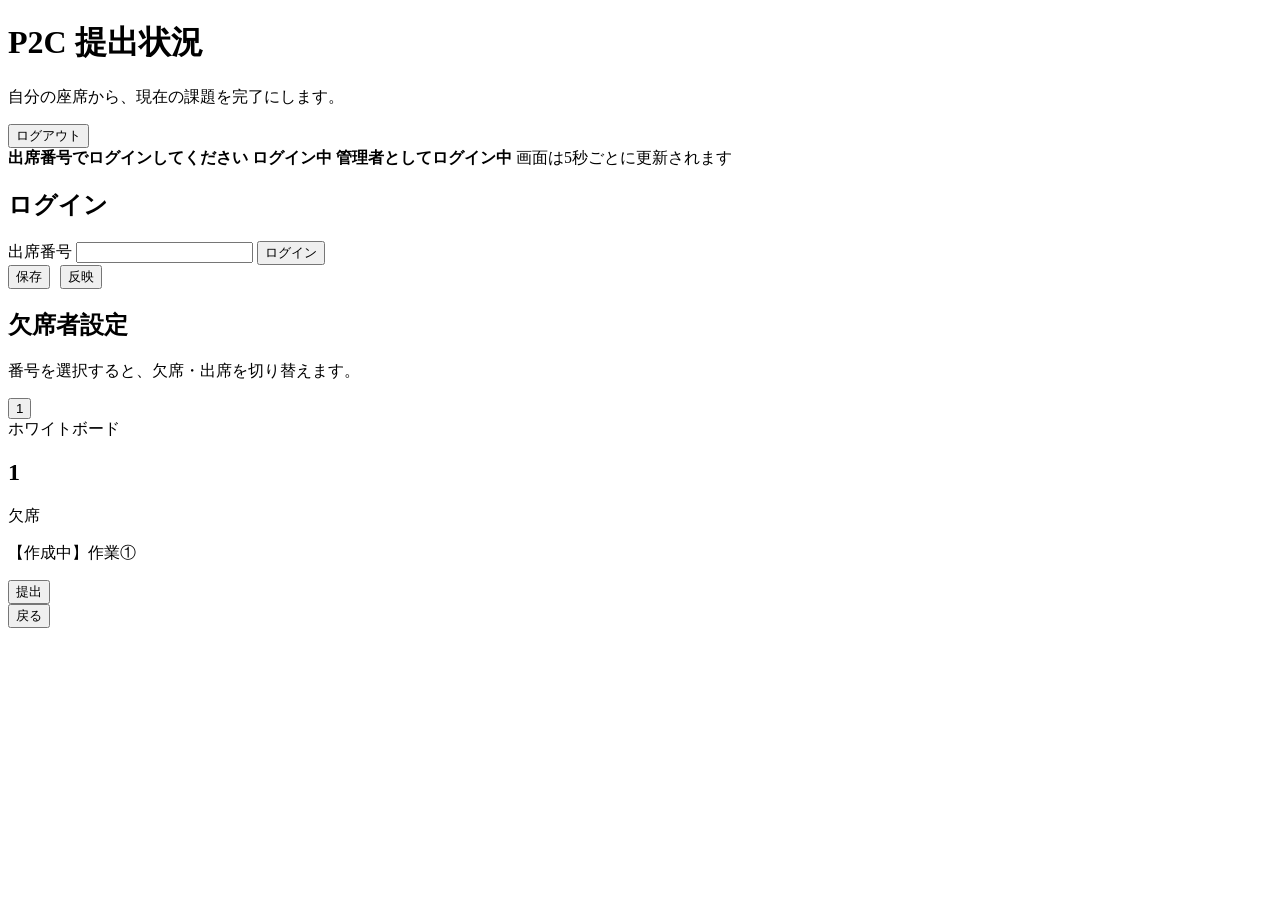
==== spring_submission_status/src/main/resources/templates/submission-status.html @ 787de451 "Match P2C seating chart and keep seat 18 absent" ====
<!doctype html>
<html lang="ja" xmlns:th="https://www.thymeleaf.org">
<head>
  <meta charset="UTF-8">
  <meta name="viewport" content="width=device-width, initial-scale=1.0">
  <title>P2C 提出状況</title>
  <link rel="stylesheet" th:href="@{/css/style.css(v='20261105-seating')}">
</head>
<body>
  <header>
    <div><h1>P2C 提出状況</h1><p>自分の座席から、現在の課題を完了にします。</p></div>
    <form th:if="${attendanceNo != null}" th:action="@{/logout}" method="post"><button class="secondary">ログアウト</button></form>
  </header>

  <section class="bar">
    <b th:if="${attendanceNo == null}">出席番号でログインしてください</b>
    <b th:if="${attendanceNo != null and attendanceNo != 99}" th:text="|${attendanceNo}番でログイン中|">ログイン中</b>
    <b th:if="${attendanceNo == 99}">管理者としてログイン中</b>
    <span>画面は5秒ごとに更新されます</span>
  </section>

  <p class="flash error" th:if="${error}" th:text="${error}"></p>
  <p class="flash success" th:if="${message}" th:text="${message}"></p>

  <section class="login" th:if="${attendanceNo == null}">
    <h2>ログイン</h2>
    <form th:action="@{/login}" method="post">
      <label>出席番号 <input name="attendanceNo" inputmode="numeric" min="1" max="99" required></label>
      <button>ログイン</button>
    </form>
  </section>

  <section class="admin" th:if="${attendanceNo == 99}">
    <div style="display:flex; gap:10px; margin-bottom:16px; flex-wrap:wrap;">
      <form th:action="@{/admin/backup}" method="get"><button>保存</button></form>
      <form id="restore-form" th:action="@{/admin/restore}" method="post" enctype="multipart/form-data">
        <input id="backup-file" type="file" name="backup" accept=".json,application/json" hidden required>
        <button id="restore-button" type="button">反映</button>
      </form>
    </div>
    <h2>欠席者設定</h2>
    <p>番号を選択すると、欠席・出席を切り替えます。</p>
    <div class="number-buttons">
      <form th:each="number : ${#numbers.sequence(1, 40)}" th:action="@{/admin/absence}" method="post">
        <input type="hidden" name="targetNo" th:value="${number}">
        <button th:text="${number}" th:classappend="${statuses.get(number).absent} ? 'off' : ''"
            th:disabled="${number == 18}" th:title="${number == 18} ? '18番は常に欠席です' : '出席・欠席を切り替え'">1</button>
      </form>
    </div>
  </section>

  <section class="classroom" aria-label="座席表">
  <div class="whiteboard">ホワイトボード</div>
  <main class="board">
    <div class="block" th:each="block, blockStat : ${blocks}" th:classappend="${block.size() == 4} ? 'mid' : ''">
      <th:block th:each="number : ${block}">
      <div th:if="${number == 0}" class="seat-empty" aria-hidden="true"></div>
      <article th:if="${number != 0}" th:with="seat=${statuses.get(number)}"
          class="seat" th:classappend="${seat.colorClass} + (${attendanceNo == number} ? ' mine' : '')">
        <h2 th:text="${number}">1</h2>
        <p th:if="${seat.absent}" class="absent-label">欠席</p>
        <div th:unless="${seat.absent}" class="status">
          <p class="current" th:text="${seat.currentTask == 'free!' ? 'free!' : '【作成中】' + seat.currentTask}">【作成中】作業①</p>
        </div>
        <div class="seat-actions" th:if="${attendanceNo == number and !seat.absent}">
          <form th:if="${seat.currentTask != 'free!'}" th:action="@{/submit}" method="post">
            <button class="submit">提出</button>
          </form>
          <form th:action="@{/back}" method="post">
            <button class="secondary" th:disabled="${seat.completedTasks.isEmpty()}">戻る</button>
          </form>
        </div>
      </article>
      </th:block>
    </div>
  </main>
  </section>

  <script th:if="${attendanceNo != null}">
    let selectingBackup = false;
    const backupInput = document.getElementById('backup-file');
    if (backupInput) {
      document.getElementById('restore-button').addEventListener('click', () => {
        selectingBackup = true;
        backupInput.click();
      });
      backupInput.addEventListener('cancel', () => { selectingBackup = false; });
      backupInput.addEventListener('change', () => {
        if (backupInput.files.length) {
          document.getElementById('restore-button').disabled = true;
          document.getElementById('restore-form').requestSubmit();
        } else {
          selectingBackup = false;
        }
      });
    }
    setInterval(() => { if (!selectingBackup) location.reload(); }, 5000);
  </script>
</body>
</html>
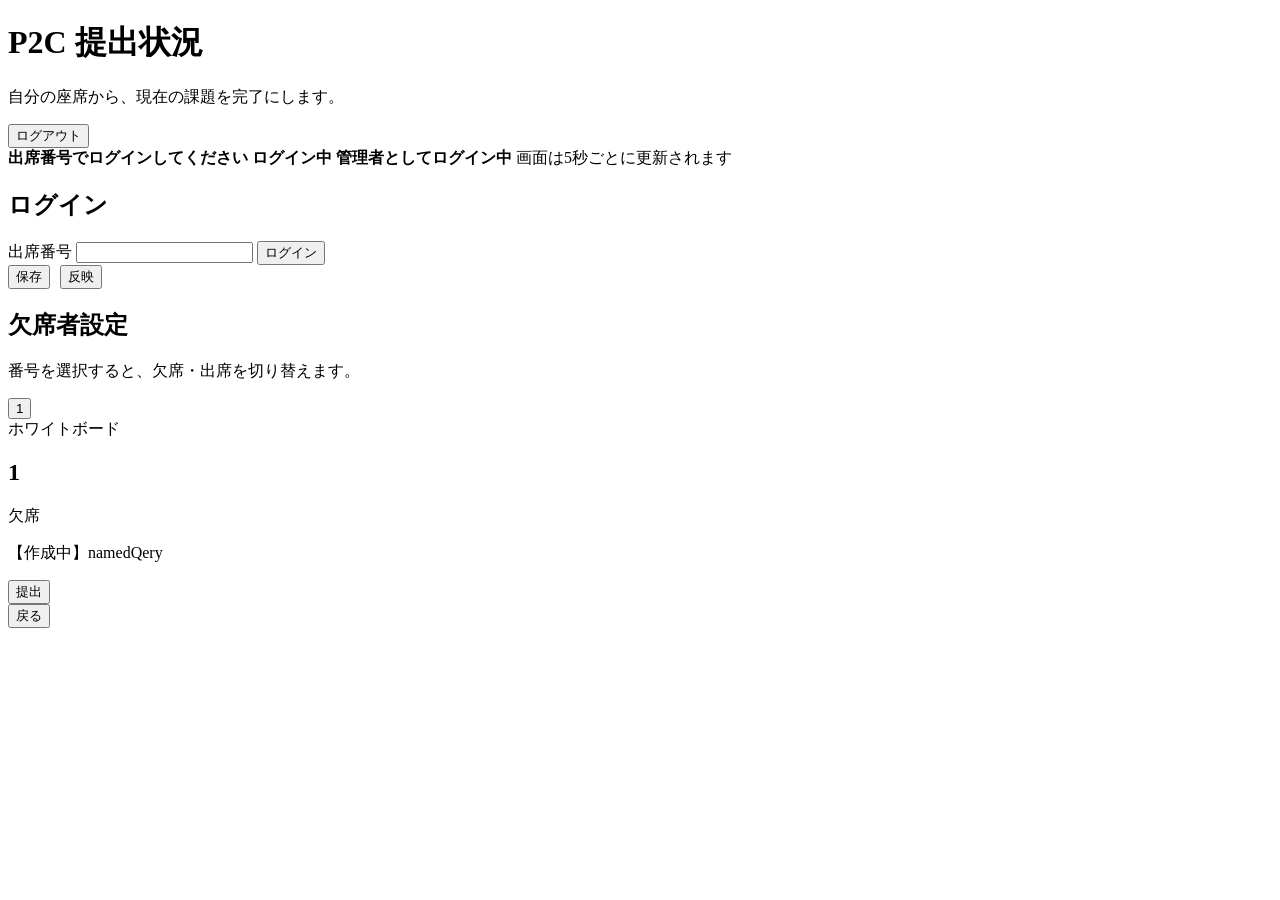
==== commit a3fdd97d: "Update namedQery and portfolio06 submission workflow" ====
--- a/spring_submission_status/src/main/resources/templates/submission-status.html
+++ b/spring_submission_status/src/main/resources/templates/submission-status.html
@@ -4,7 +4,7 @@
   <meta charset="UTF-8">
   <meta name="viewport" content="width=device-width, initial-scale=1.0">
   <title>P2C 提出状況</title>
-  <link rel="stylesheet" th:href="@{/css/style.css(v='20261105-seating')}">
+  <link rel="stylesheet" th:href="@{/css/style.css(v='20261106-portfolio06')}">
 </head>
 <body>
   <header>
@@ -60,7 +60,7 @@
         <h2 th:text="${number}">1</h2>
         <p th:if="${seat.absent}" class="absent-label">欠席</p>
         <div th:unless="${seat.absent}" class="status">
-          <p class="current" th:text="${seat.currentTask == 'free!' ? 'free!' : '【作成中】' + seat.currentTask}">【作成中】作業①</p>
+          <p class="current" th:text="${seat.currentTask == 'free!' ? 'free!' : '【作成中】' + seat.currentTask}">【作成中】namedQery</p>
         </div>
         <div class="seat-actions" th:if="${attendanceNo == number and !seat.absent}">
           <form th:if="${seat.currentTask != 'free!'}" th:action="@{/submit}" method="post">
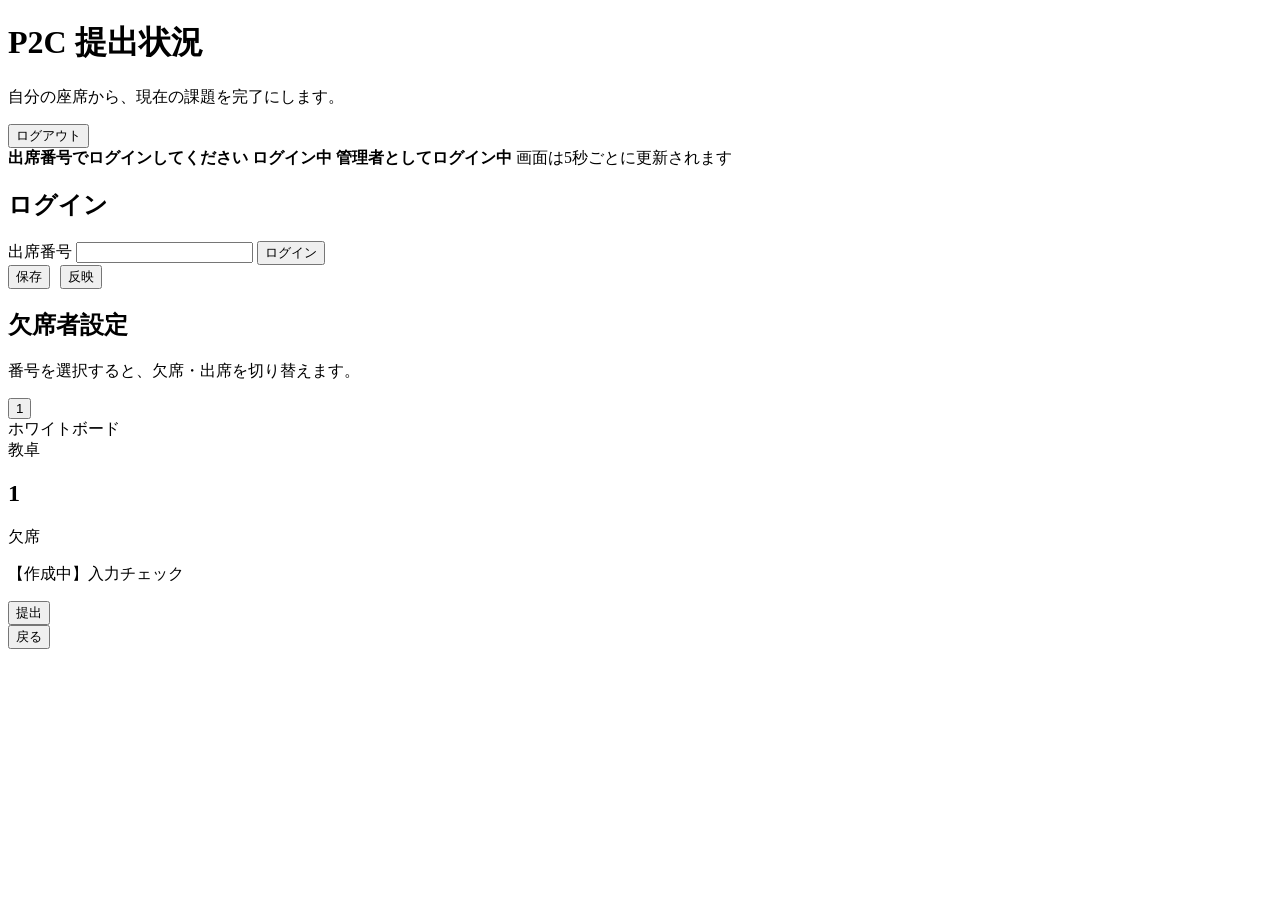
==== commit 1d099642: "Update rotated P2C seating and input check workflow" ====
--- a/spring_submission_status/src/main/resources/templates/submission-status.html
+++ b/spring_submission_status/src/main/resources/templates/submission-status.html
@@ -4,7 +4,7 @@
   <meta charset="UTF-8">
   <meta name="viewport" content="width=device-width, initial-scale=1.0">
   <title>P2C 提出状況</title>
-  <link rel="stylesheet" th:href="@{/css/style.css(v='20261106-portfolio06')}">
+  <link rel="stylesheet" th:href="@{/css/style.css(v='20261111-check')}">
 </head>
 <body>
   <header>
@@ -51,6 +51,7 @@
 
   <section class="classroom" aria-label="座席表">
   <div class="whiteboard">ホワイトボード</div>
+  <div class="teacher-desk">教卓</div>
   <main class="board">
     <div class="block" th:each="block, blockStat : ${blocks}" th:classappend="${block.size() == 4} ? 'mid' : ''">
       <th:block th:each="number : ${block}">
@@ -60,7 +61,7 @@
         <h2 th:text="${number}">1</h2>
         <p th:if="${seat.absent}" class="absent-label">欠席</p>
         <div th:unless="${seat.absent}" class="status">
-          <p class="current" th:text="${seat.currentTask == 'free!' ? 'free!' : '【作成中】' + seat.currentTask}">【作成中】namedQery</p>
+          <p class="current" th:text="${seat.currentTask == 'free!' ? 'free!' : '【作成中】' + seat.currentTask}">【作成中】入力チェック</p>
         </div>
         <div class="seat-actions" th:if="${attendanceNo == number and !seat.absent}">
           <form th:if="${seat.currentTask != 'free!'}" th:action="@{/submit}" method="post">
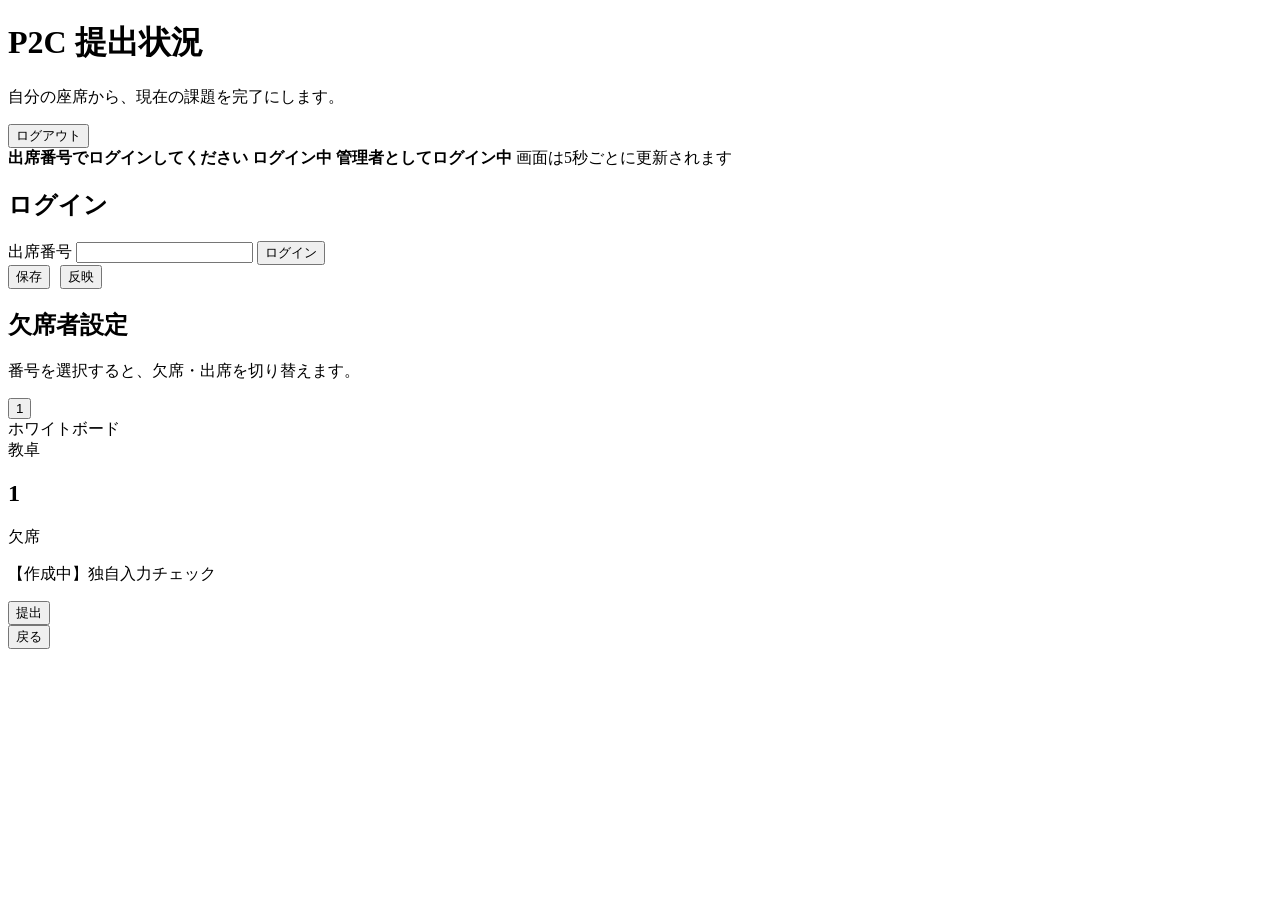
==== commit 52d118ff: "Update UniqueCheck and lesson05 submission workflow" ====
--- a/spring_submission_status/src/main/resources/templates/submission-status.html
+++ b/spring_submission_status/src/main/resources/templates/submission-status.html
@@ -4,7 +4,7 @@
   <meta charset="UTF-8">
   <meta name="viewport" content="width=device-width, initial-scale=1.0">
   <title>P2C 提出状況</title>
-  <link rel="stylesheet" th:href="@{/css/style.css(v='20261111-check')}">
+  <link rel="stylesheet" th:href="@{/css/style.css(v='20261112-uniquecheck')}">
 </head>
 <body>
   <header>
@@ -61,7 +61,7 @@
         <h2 th:text="${number}">1</h2>
         <p th:if="${seat.absent}" class="absent-label">欠席</p>
         <div th:unless="${seat.absent}" class="status">
-          <p class="current" th:text="${seat.currentTask == 'free!' ? 'free!' : '【作成中】' + seat.currentTask}">【作成中】入力チェック</p>
+          <p class="current" th:text="${seat.currentTask == 'free!' ? 'free!' : '【作成中】' + seat.currentTask}">【作成中】独自入力チェック</p>
         </div>
         <div class="seat-actions" th:if="${attendanceNo == number and !seat.absent}">
           <form th:if="${seat.currentTask != 'free!'}" th:action="@{/submit}" method="post">
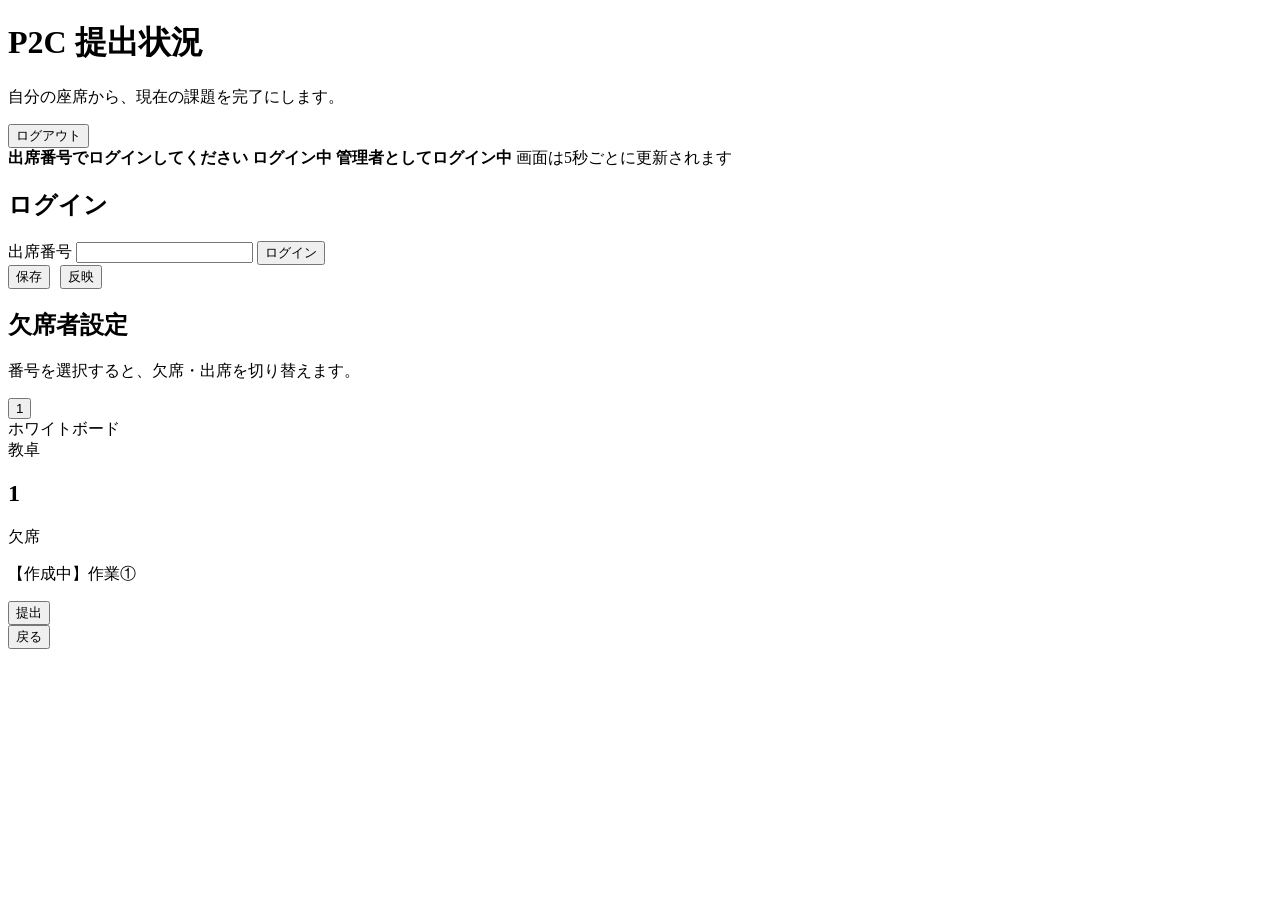
==== commit 9ecc0811: "Update pair09 workflow and thirteen unique stage colors" ====
--- a/spring_submission_status/src/main/resources/templates/submission-status.html
+++ b/spring_submission_status/src/main/resources/templates/submission-status.html
@@ -4,7 +4,7 @@
   <meta charset="UTF-8">
   <meta name="viewport" content="width=device-width, initial-scale=1.0">
   <title>P2C 提出状況</title>
-  <link rel="stylesheet" th:href="@{/css/style.css(v='20261112-uniquecheck')}">
+  <link rel="stylesheet" th:href="@{/css/style.css(v='20261118-pair09')}">
 </head>
 <body>
   <header>
@@ -61,7 +61,7 @@
         <h2 th:text="${number}">1</h2>
         <p th:if="${seat.absent}" class="absent-label">欠席</p>
         <div th:unless="${seat.absent}" class="status">
-          <p class="current" th:text="${seat.currentTask == 'free!' ? 'free!' : '【作成中】' + seat.currentTask}">【作成中】独自入力チェック</p>
+          <p class="current" th:text="${seat.currentTask == 'free!' ? 'free!' : '【作成中】' + seat.currentTask}">【作成中】作業①</p>
         </div>
         <div class="seat-actions" th:if="${attendanceNo == number and !seat.absent}">
           <form th:if="${seat.currentTask != 'free!'}" th:action="@{/submit}" method="post">
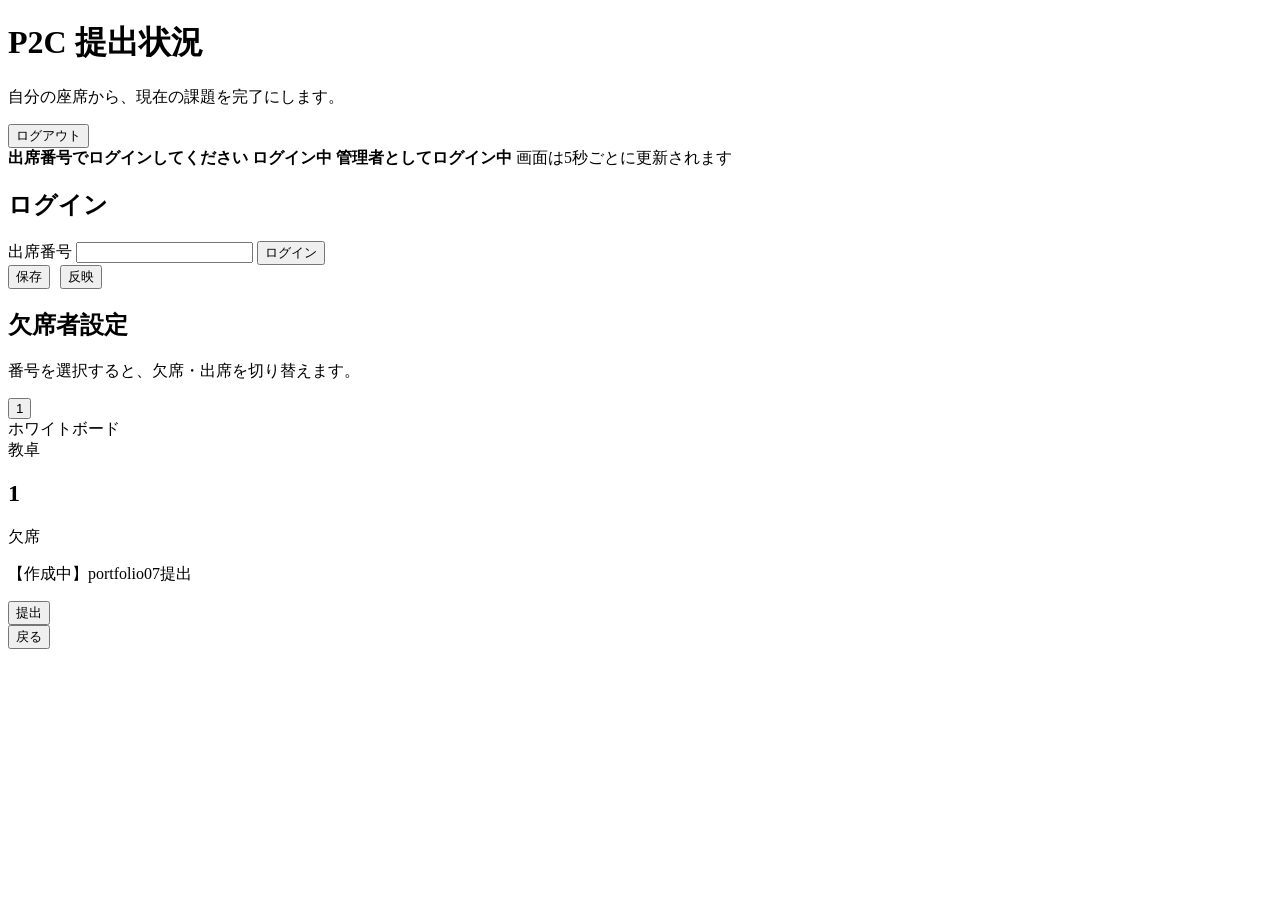
==== commit 9b37be9a: "Update portfolio07 reflection and souvenir workflow" ====
--- a/spring_submission_status/src/main/resources/templates/submission-status.html
+++ b/spring_submission_status/src/main/resources/templates/submission-status.html
@@ -4,7 +4,7 @@
   <meta charset="UTF-8">
   <meta name="viewport" content="width=device-width, initial-scale=1.0">
   <title>P2C 提出状況</title>
-  <link rel="stylesheet" th:href="@{/css/style.css(v='20261118-pair09')}">
+  <link rel="stylesheet" th:href="@{/css/style.css(v='20261125-portfolio07')}">
 </head>
 <body>
   <header>
@@ -61,7 +61,7 @@
         <h2 th:text="${number}">1</h2>
         <p th:if="${seat.absent}" class="absent-label">欠席</p>
         <div th:unless="${seat.absent}" class="status">
-          <p class="current" th:text="${seat.currentTask == 'free!' ? 'free!' : '【作成中】' + seat.currentTask}">【作成中】作業①</p>
+          <p class="current" th:text="${seat.currentTask == 'free!' ? 'free!' : '【作成中】' + seat.currentTask}">【作成中】portfolio07提出</p>
         </div>
         <div class="seat-actions" th:if="${attendanceNo == number and !seat.absent}">
           <form th:if="${seat.currentTask != 'free!'}" th:action="@{/submit}" method="post">
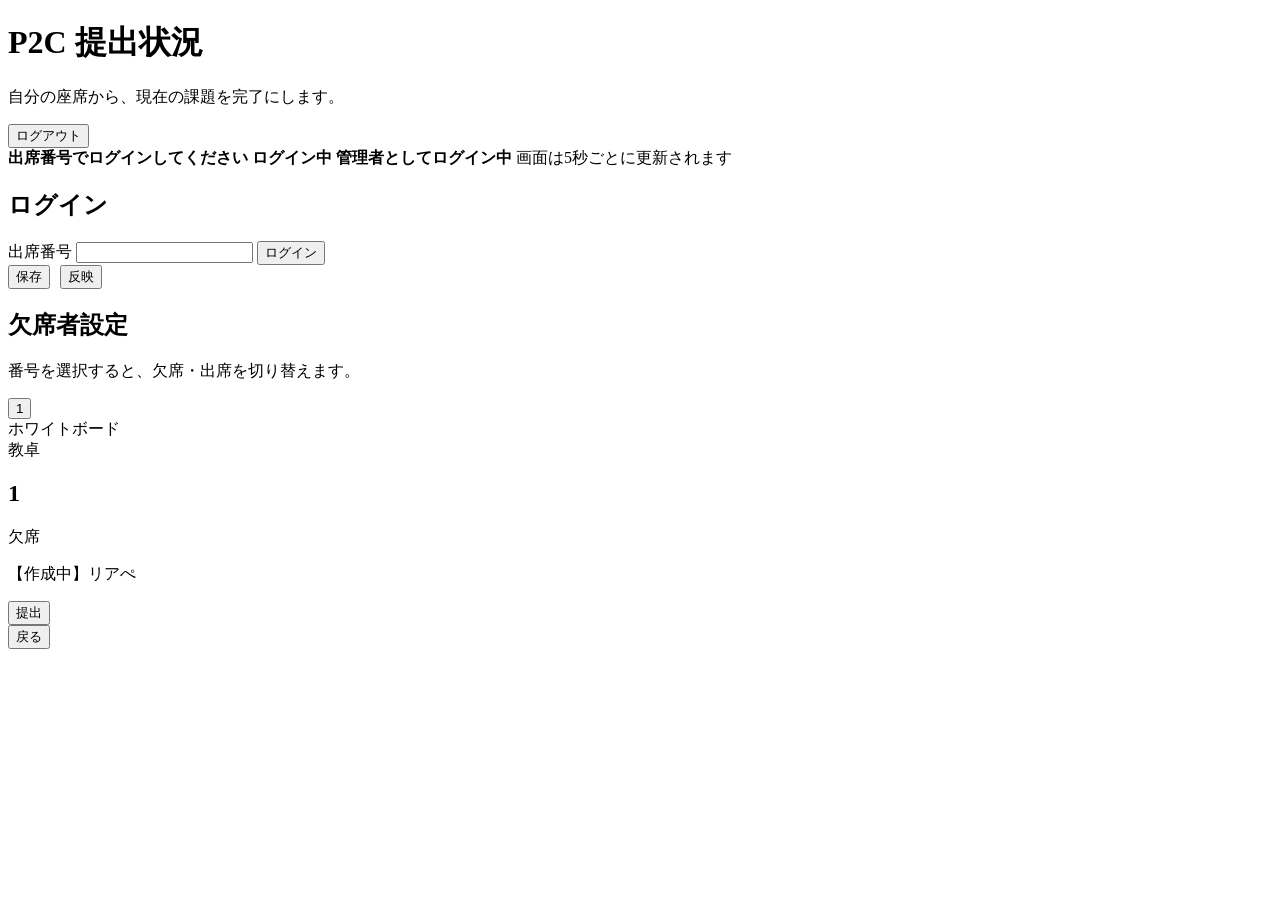
==== commit 4abeb4d9: "Simplify submission workflow to reflection and morning free time" ====
--- a/spring_submission_status/src/main/resources/templates/submission-status.html
+++ b/spring_submission_status/src/main/resources/templates/submission-status.html
@@ -4,7 +4,7 @@
   <meta charset="UTF-8">
   <meta name="viewport" content="width=device-width, initial-scale=1.0">
   <title>P2C 提出状況</title>
-  <link rel="stylesheet" th:href="@{/css/style.css(v='20261125-portfolio07')}">
+  <link rel="stylesheet" th:href="@{/css/style.css(v='20261127-morning')}">
 </head>
 <body>
   <header>
@@ -61,10 +61,10 @@
         <h2 th:text="${number}">1</h2>
         <p th:if="${seat.absent}" class="absent-label">欠席</p>
         <div th:unless="${seat.absent}" class="status">
-          <p class="current" th:text="${seat.currentTask == 'free!' ? 'free!' : '【作成中】' + seat.currentTask}">【作成中】portfolio07提出</p>
+          <p class="current" th:text="${seat.colorClass == 'stage-free' ? seat.currentTask : '【作成中】' + seat.currentTask}">【作成中】リアぺ</p>
         </div>
         <div class="seat-actions" th:if="${attendanceNo == number and !seat.absent}">
-          <form th:if="${seat.currentTask != 'free!'}" th:action="@{/submit}" method="post">
+          <form th:if="${seat.colorClass != 'stage-free'}" th:action="@{/submit}" method="post">
             <button class="submit">提出</button>
           </form>
           <form th:action="@{/back}" method="post">
